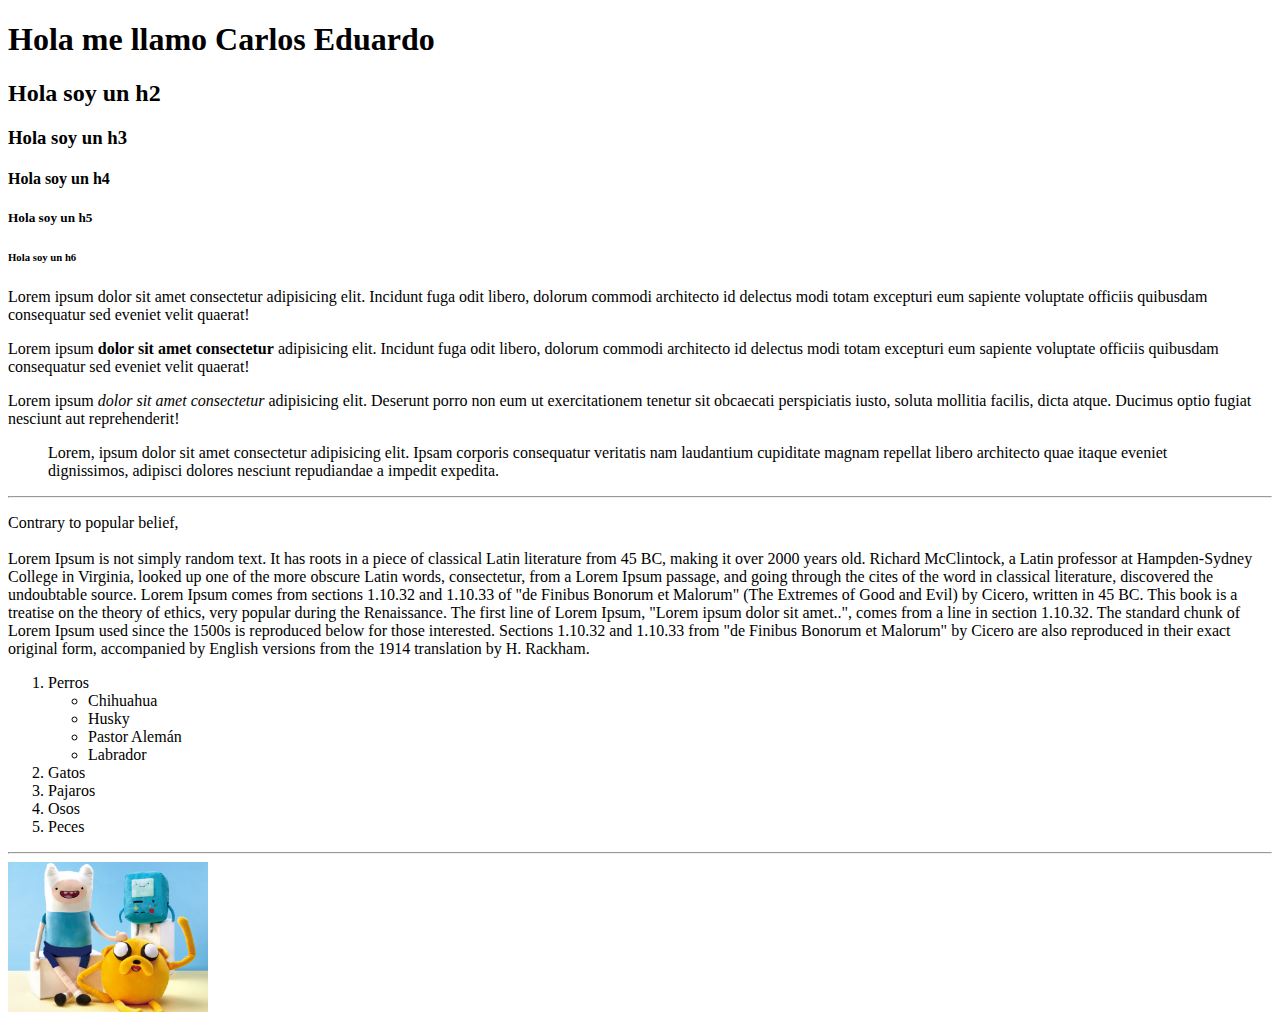
==== index.html @ 3ce37a2f "etiquetas html básicas" ====
<!DOCTYPE html>
<html>
    <head>
        <meta charset="UTF-8" />
        <title>Bootcamp Java</title>
    </head>
    <body>

        <!-- Este es un comentario -->

        <h1>Hola me llamo Carlos Eduardo</h1>
        <h2>Hola soy un h2</h2>
        <h3>Hola soy un h3</h3>
        <h4>Hola soy un h4</h4>
        <h5>Hola soy un h5</h5>
        <h6>Hola soy un h6</h6>
        Lorem ipsum dolor sit amet consectetur adipisicing elit. Incidunt fuga odit libero, dolorum commodi architecto id delectus modi totam excepturi eum sapiente voluptate officiis quibusdam consequatur sed eveniet velit quaerat!
        <p>Lorem ipsum <strong>dolor sit amet consectetur</strong> adipisicing elit. Incidunt fuga odit libero, dolorum commodi architecto id delectus modi totam excepturi eum sapiente voluptate officiis quibusdam consequatur sed eveniet velit quaerat!</p>
        <p>Lorem ipsum <em>dolor sit amet consectetur</em> adipisicing <span> elit. Deserunt porro </span> non eum ut exercitationem tenetur sit obcaecati perspiciatis iusto, soluta mollitia facilis, dicta atque. Ducimus optio fugiat nesciunt aut reprehenderit!</p>

        <blockquote>
            Lorem, ipsum dolor sit amet consectetur adipisicing elit. Ipsam corporis consequatur veritatis nam laudantium cupiditate magnam repellat libero architecto quae itaque eveniet dignissimos, adipisci dolores nesciunt repudiandae a impedit expedita.
        </blockquote>

        <hr />
        <p>
            Contrary to popular belief, 
            <br />
            <br />
            Lorem Ipsum is not simply random text. It has roots in a piece of classical Latin literature from 45 BC, making it over 2000 years old. Richard McClintock, a Latin professor at Hampden-Sydney College in Virginia, looked up one of the more obscure Latin words, consectetur, from a Lorem Ipsum passage, and going through the cites of the word in classical literature, discovered the undoubtable source. Lorem Ipsum comes from sections 1.10.32 and 1.10.33 of "de Finibus Bonorum et Malorum" (The Extremes of Good and Evil) by Cicero, written in 45 BC. This book is a treatise on the theory of ethics, very popular during the Renaissance. The first line of Lorem Ipsum, "Lorem ipsum dolor sit amet..", comes from a line in section 1.10.32.
            The standard chunk of Lorem Ipsum used since the 1500s is reproduced below for those interested. Sections 1.10.32 and 1.10.33 from "de Finibus Bonorum et Malorum" by Cicero are also reproduced in their exact original form, accompanied by English versions from the 1914 translation by H. Rackham.
        </p>

        <ol>
            <li>
                Perros
                <ul>
                    <li>Chihuahua</li>
                    <li>Husky</li>
                    <li>Pastor Alemán</li>
                    <li>Labrador</li>
                </ul>
            </li>
            <li>Gatos</li>
            <li>Pajaros</li>
            <li>Osos</li>
            <li>Peces</li>
        </ol>

        <hr/>
        <img  alt="Imagen de bimo, finn y jake hora de aventura" title="Hora de aventura"  width="200" src="assets/images/hora-aventura.jpg" />

    </body>
</html>
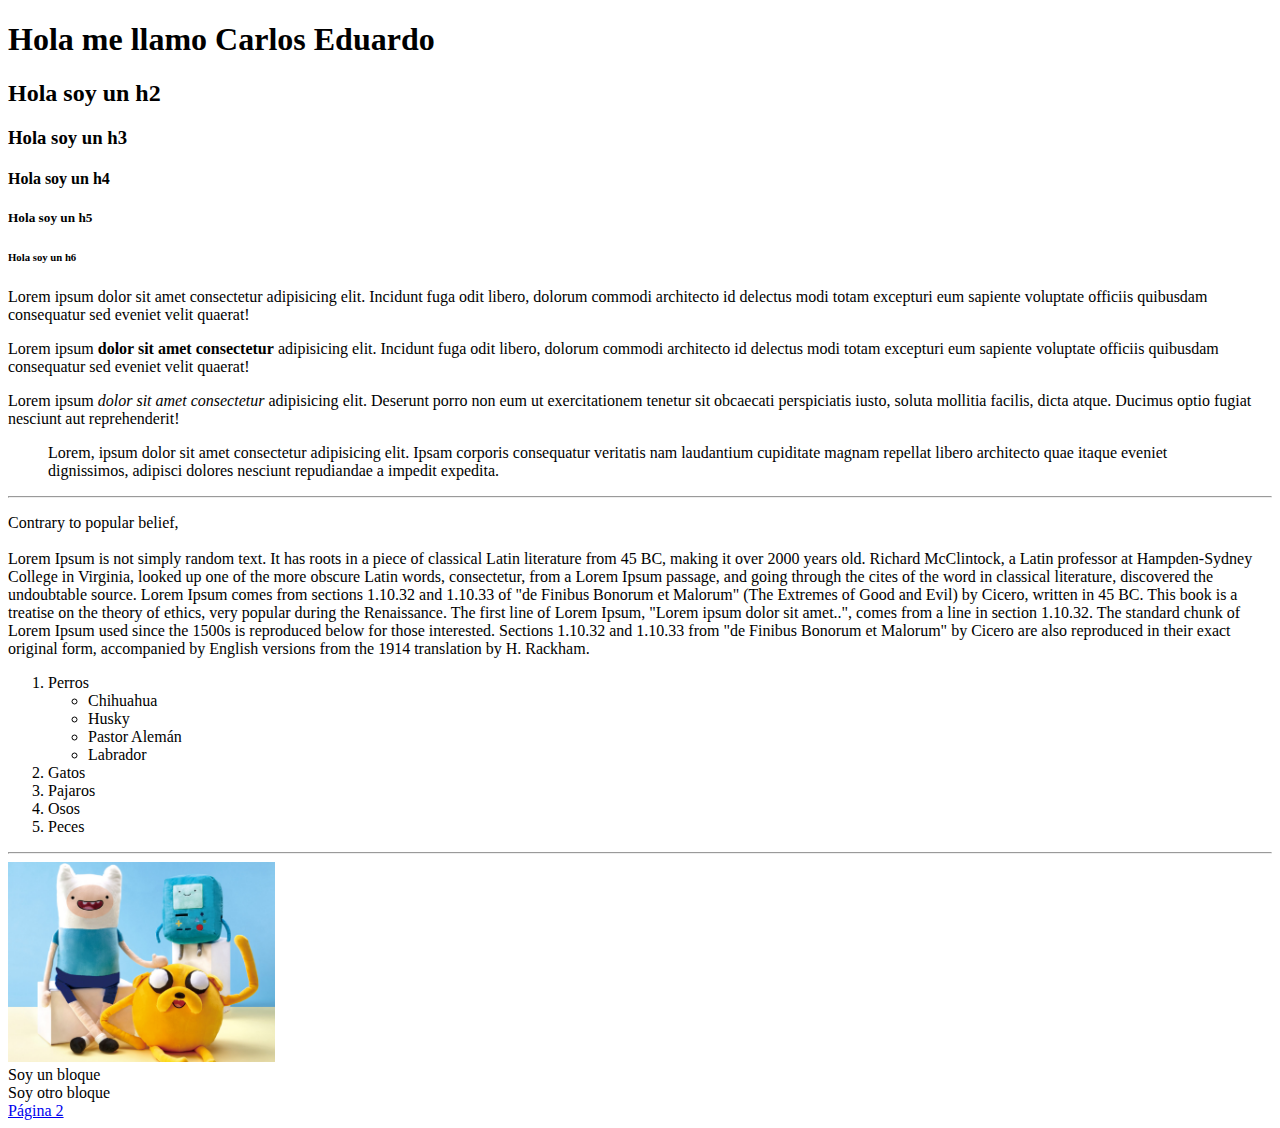
==== commit 0d31deac: "ejercicios html y css" ====
--- a/index.html
+++ b/index.html
@@ -5,7 +5,7 @@
         <title>Bootcamp Java</title>
     </head>
     <body>
-
+        
         <!-- Este es un comentario -->
 
         <h1>Hola me llamo Carlos Eduardo</h1>
@@ -48,7 +48,16 @@
         </ol>
 
         <hr/>
-        <img  alt="Imagen de bimo, finn y jake hora de aventura" title="Hora de aventura"  width="200" src="assets/images/hora-aventura.jpg" />
+        <img  alt="Imagen de bimo, finn y jake hora de aventura" title="Hora de aventura"  height="200" src="assets/images/hora-aventura.jpg" />
+
+        <div>
+            Soy un bloque
+        </div>
+        <div>
+            Soy otro bloque
+        </div>
+
+        <a href="pagina2.html">Página 2</a>
 
     </body>
 </html>
